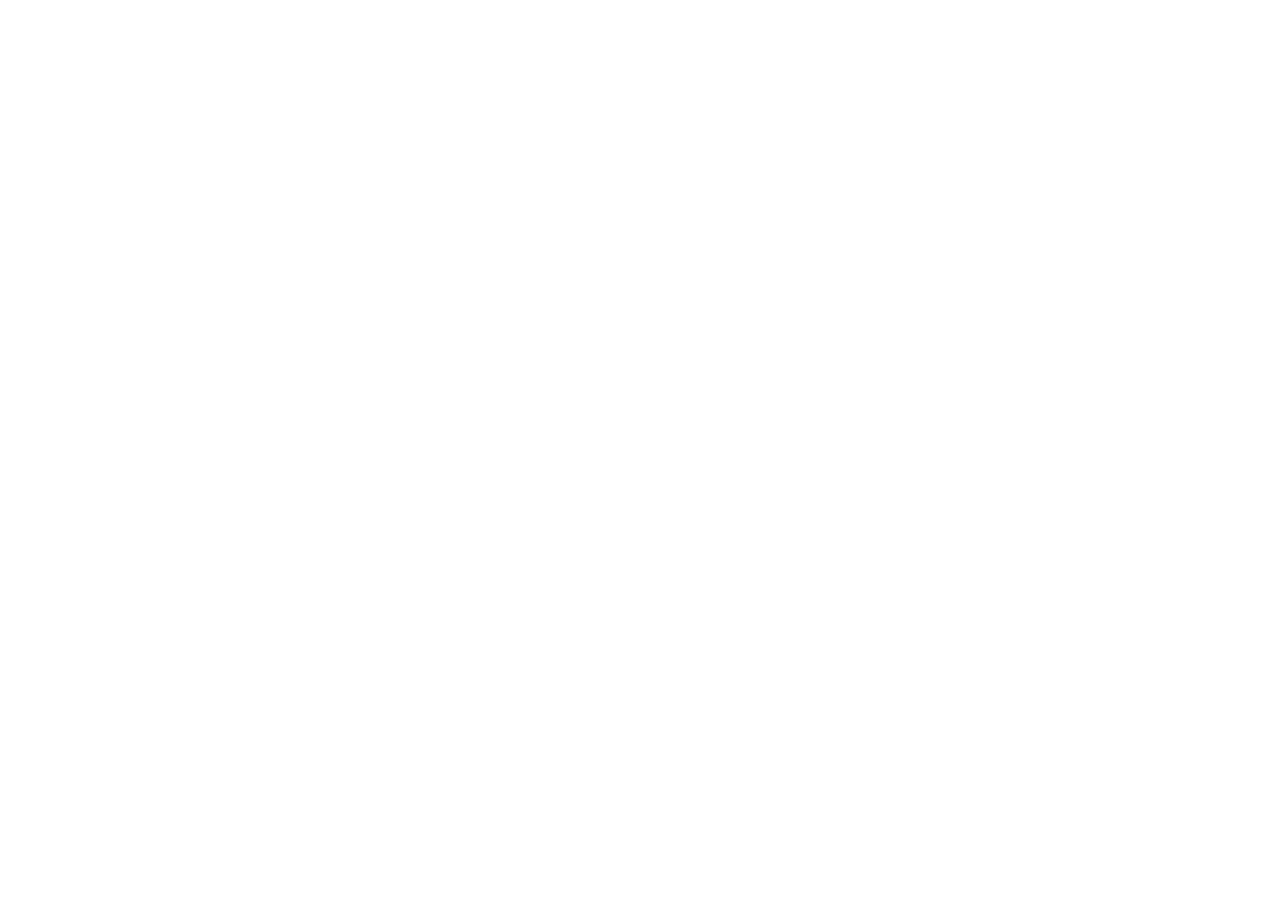
==== cookie-monster/index.html @ b7d9105f "add new project cookie-monster" ====
<!DOCTYPE html>
<html lang="en">
<head>
    	<meta charset="utf-8">
    	<meta name="keywords" content="cookies, c, monster, Sesame Street">
    	<meta name="description" content="I love cookies big and small, I love cookies I love them all.">

		<title>Cookie Monster</title>
		
		<!-- external CSS link -->
		<link rel="stylesheet" href="css/normalize.css">
		<link rel="stylesheet" href="css/style.css">
</head>

<body>
	<div id="container">
	<!-- START HERE --> 



		

	<!-- END HERE --> 
	</div><!-- #container --> 
</body>
</html>
---- cookie-monster/css/style.css ----
/* 

Project Name: Cookie Monster 
Client: Cookie Monster
Author: Chris Castiglione | www.twitter.com/castig | www.castig.org 
Developed @ One Month in NYC 

*/

body {
	/*background: url('../images/cookie-monster.jpg');*/
	/* the follow is the code to have the image display as a full page */
	background-position: center;
	background-attachment: fixed;
	-webkit-background-size: cover; /* the next 3 lines are "browser prefixes", they are necessary to include for CSS3 techniques */
	-moz-background-size: cover;
	-o-background-size: cover;
	background-size: cover;
}
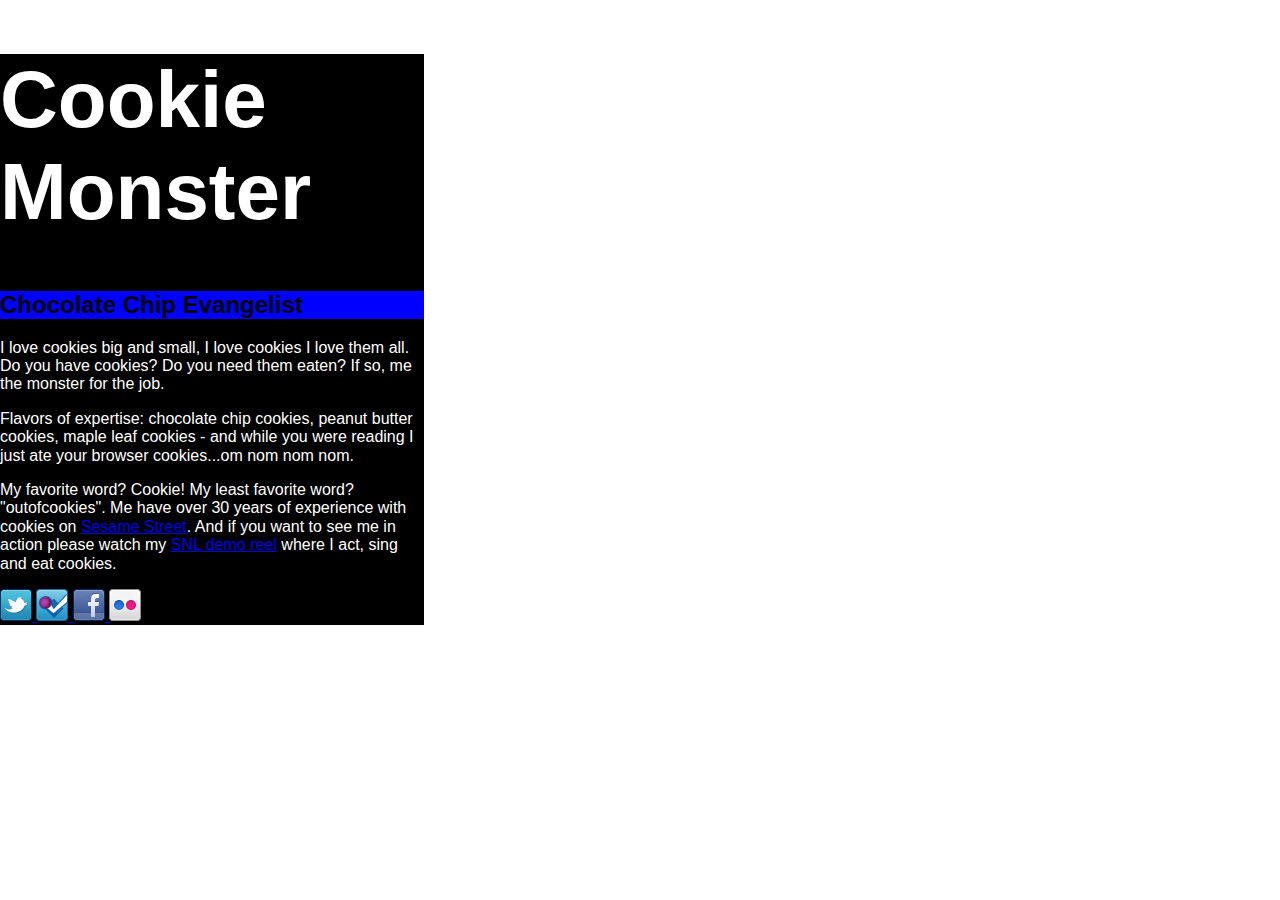
==== commit ba092e5f: "I add some headings, paragraphs, images and links. Some css features are contained." ====
--- a/cookie-monster/index.html
+++ b/cookie-monster/index.html
@@ -1,30 +1,68 @@
 <!DOCTYPE html>
 <html lang="en">
+
 <head>
-    	<meta charset="utf-8">
-    	<meta name="keywords" content="cookies, c, monster, Sesame Street">
-    	<meta name="description" content="I love cookies big and small, I love cookies I love them all.">
+	<meta charset="utf-8">
+	<meta name="keywords" content="cookies, c, monster, Sesame Street">
+	<meta name="description" content="I love cookies big and small, I love cookies I love them all.">
 
-		<title>Cookie Monster</title>
-		
-		<!-- external CSS link -->
-		<link rel="stylesheet" href="css/normalize.css">
-		<link rel="stylesheet" href="css/style.css">
+	<title>Cookie Monster</title>
+
+	<!-- external CSS link -->
+	<link rel="stylesheet" href="css/normalize.css">
+	<link rel="stylesheet" href="css/style.css">
+
 </head>
 
 <body>
 	<div id="container">
-	<!-- START HERE --> 
+		<!-- START HERE -->
+		<h1>Cookie Monster</h1>
 
+		<h2>Chocolate Chip Evangelist</h2>
 
+		<p>
+			I love cookies big and small, I love cookies I love them all.
+			Do you have cookies? Do you need them eaten? If so, me the monster for the job.
+		</p>
 
-		
+		<p>
+			Flavors of expertise: chocolate chip cookies, peanut butter cookies, maple leaf cookies
+			- and while you were reading I just ate your browser cookies...om nom nom nom.
+		</p>
 
-	<!-- END HERE --> 
-	</div><!-- #container --> 
-</body>
-</html>
+		<p>
+			My favorite word? Cookie! My least favorite word? "outofcookies".
+			Me have over 30 years of experience with cookies on <a href="http://www.sesamestreet.org/"
+				target="_blank">Sesame Street</a>.
+			And if you want to see me in action please watch my <a href="http://www.youtube.com/watch?v=C-PkQRh3QXA"
+				target="_blank">SNL demo reel</a> where I act, sing and eat cookies.
+		</p>
+
+		<a href="https://twitter.com/#!/mewantcookie">
+			<img src="/cookie-monster/images/social-twitter.png" alt="Twitter">
+		</a>
+
+		<a href="https://foursquare.com/v/kaufman-astoria-studios/4b43c364f964a520f5e825e3"">
+			<img src="/cookie-monster/images/social-foursquare.png" alt="Foursquare">
+		</a>
+
+		<a href="https://www.facebook.com/pages/Cookie-Monster-should-host-Saturday-Night-Live/130316933655526">
+			<img src="/cookie-monster/images/social-facebook.png" alt="Facebook">
+		</a>
+
+		<a href="http://www.flickr.com/photos/tags/cookies">
+			<img src="/cookie-monster/images/social-flickr.png" alt="Flickr">
+		</a>
 
 
 
 
+
+
+
+		<!-- END HERE -->
+	</div><!-- #container -->
+</body>
+
+</html>--- a/cookie-monster/css/style.css
+++ b/cookie-monster/css/style.css
@@ -7,7 +7,8 @@
 
 */
 
-body {
+body 
+{
 	/*background: url('../images/cookie-monster.jpg');*/
 	/* the follow is the code to have the image display as a full page */
 	background-position: center;
@@ -17,3 +18,22 @@
 	-o-background-size: cover;
 	background-size: cover;
 }
+
+#container 
+{
+	background-color: black;
+	width: 424px;
+	color: white;
+
+}
+
+h1
+{
+	font-size: 80px;
+}
+
+h2
+{
+	background-color: blue;
+	color: black;
+}
